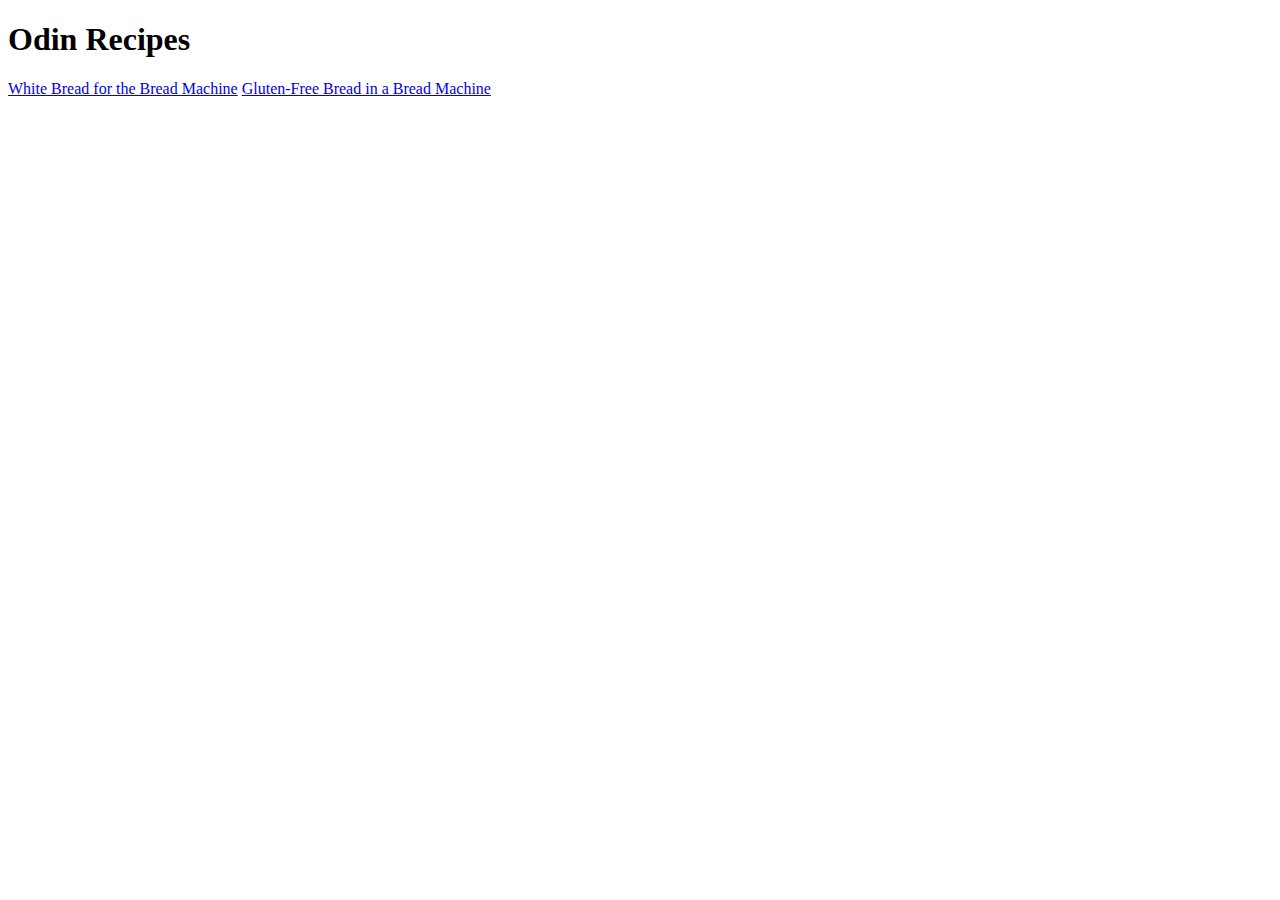
==== index.html @ 60bd2485 "Added title of the 2nd recipe on main page" ====
<!DOCTYPE html>
<html lang="en">
<head>
    <meta charset="UTF-8">
    <meta http-equiv="X-UA-Compatible" content="IE=edge">
    <meta name="viewport" content="width=device-width, initial-scale=1.0">
    <title>Odin Recipes</title>
</head>
<body>
    <h1>Odin Recipes</h1>
    <a href="recipes/bread1.html">White Bread for the Bread Machine</a>
    <a href="recipes/bread2.html">Gluten-Free Bread in a Bread Machine</a>

</body>
</html>
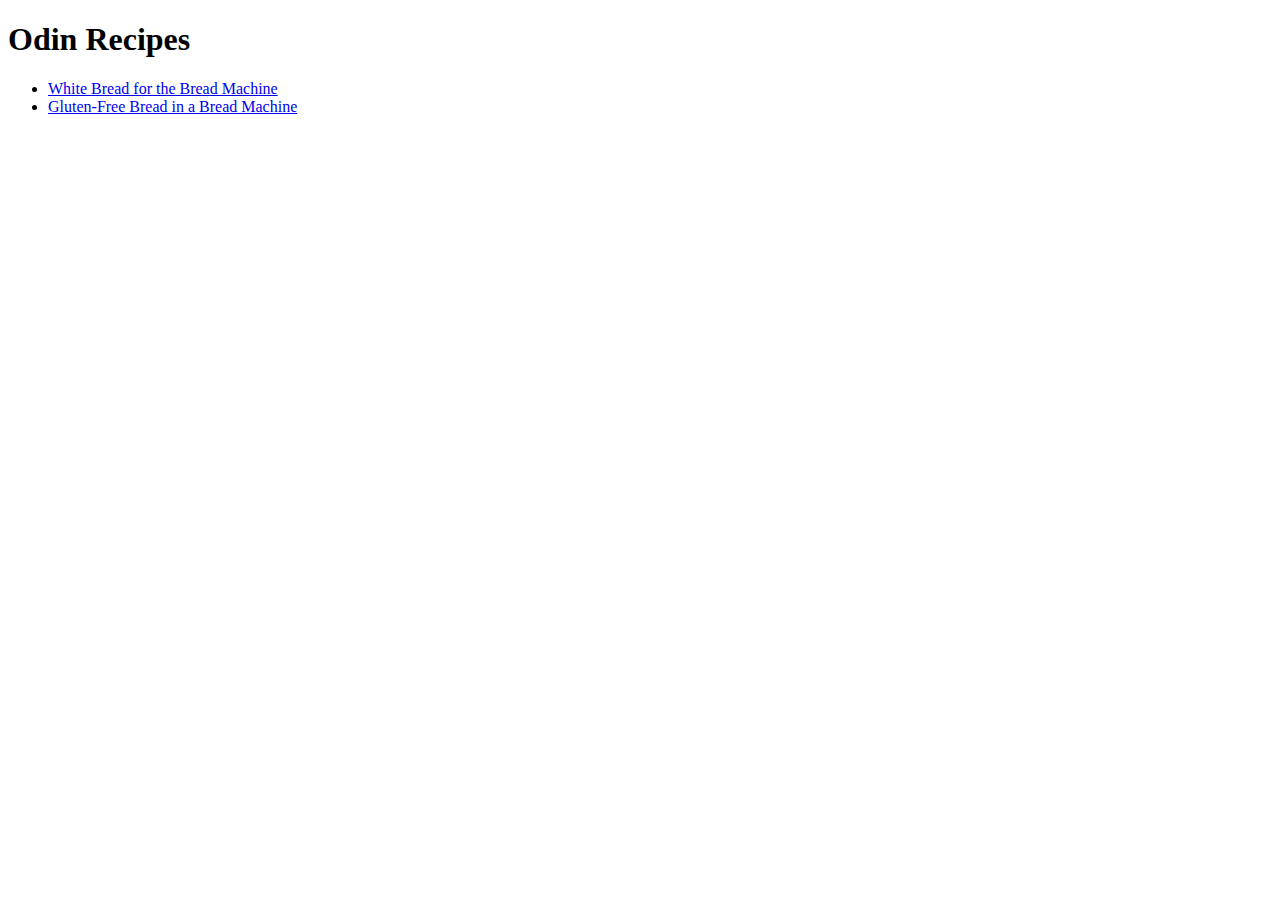
==== commit 554c15fc: "Links are now in unordered list" ====
--- a/index.html
+++ b/index.html
@@ -8,8 +8,11 @@
 </head>
 <body>
     <h1>Odin Recipes</h1>
-    <a href="recipes/bread1.html">White Bread for the Bread Machine</a>
-    <a href="recipes/bread2.html">Gluten-Free Bread in a Bread Machine</a>
+    <ul>
+   <li><a href="recipes/bread1.html">White Bread for the Bread Machine</a></li>
+   <li><a href="recipes/bread2.html">Gluten-Free Bread in a Bread Machine</a></li>
+   
+</ul>
 
 </body>
 </html>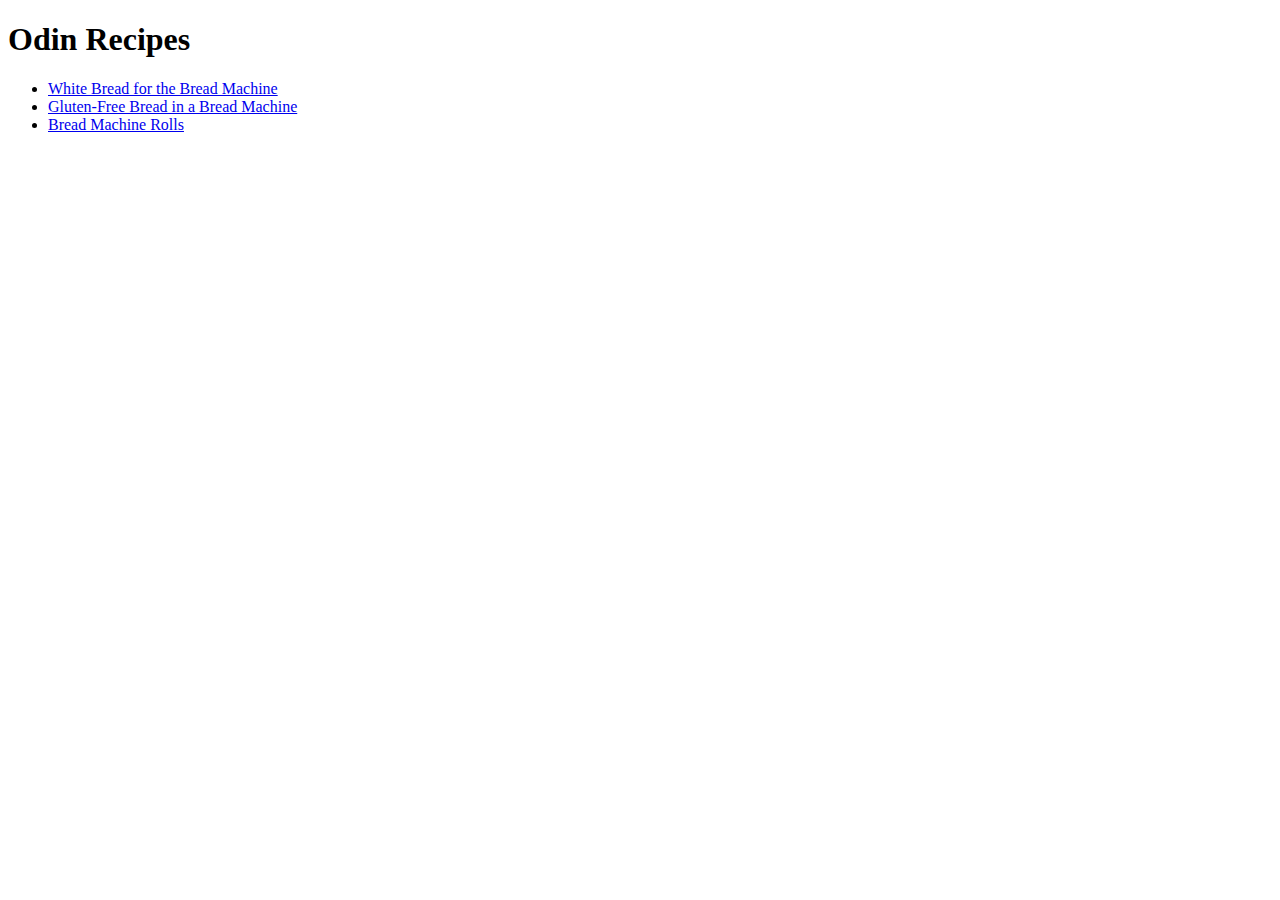
==== commit 1fee2b6c: "Linked the 3rd recipe" ====
--- a/index.html
+++ b/index.html
@@ -11,6 +11,7 @@
     <ul>
    <li><a href="recipes/bread1.html">White Bread for the Bread Machine</a></li>
    <li><a href="recipes/bread2.html">Gluten-Free Bread in a Bread Machine</a></li>
+   <li><a href="recipes/bread3.html">Bread Machine Rolls</a></li>
    
 </ul>
 
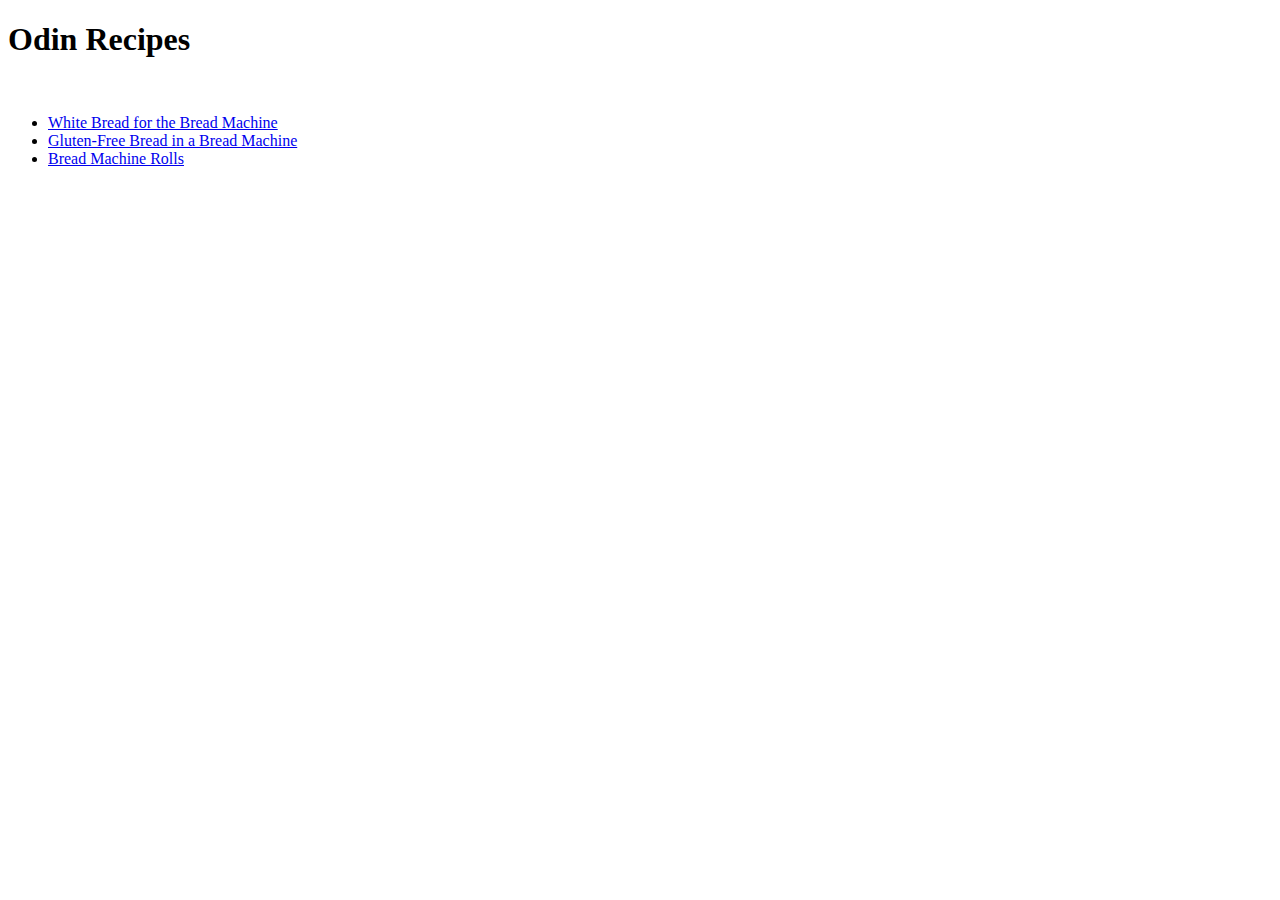
==== commit 8c278da9: "Funny image on main page" ====
--- a/index.html
+++ b/index.html
@@ -8,6 +8,8 @@
 </head>
 <body>
     <h1>Odin Recipes</h1>
+    <img src="https://external-content.duckduckgo.com/iu/?u=https%3A%2F%2Fmemeguy.com%2Fphotos%2Fimages%2Fmy-bread-isnt-very-happy-that-its-squished-in-the-bread-machine-386624.jpg&f=1&nofb=1&ipt=9445cc3d2345cf5e8630e4e23d1852e63c6339791ddd34d5bbbf2c229b00391f&ipo=images" alt="">
+    
     <ul>
    <li><a href="recipes/bread1.html">White Bread for the Bread Machine</a></li>
    <li><a href="recipes/bread2.html">Gluten-Free Bread in a Bread Machine</a></li>
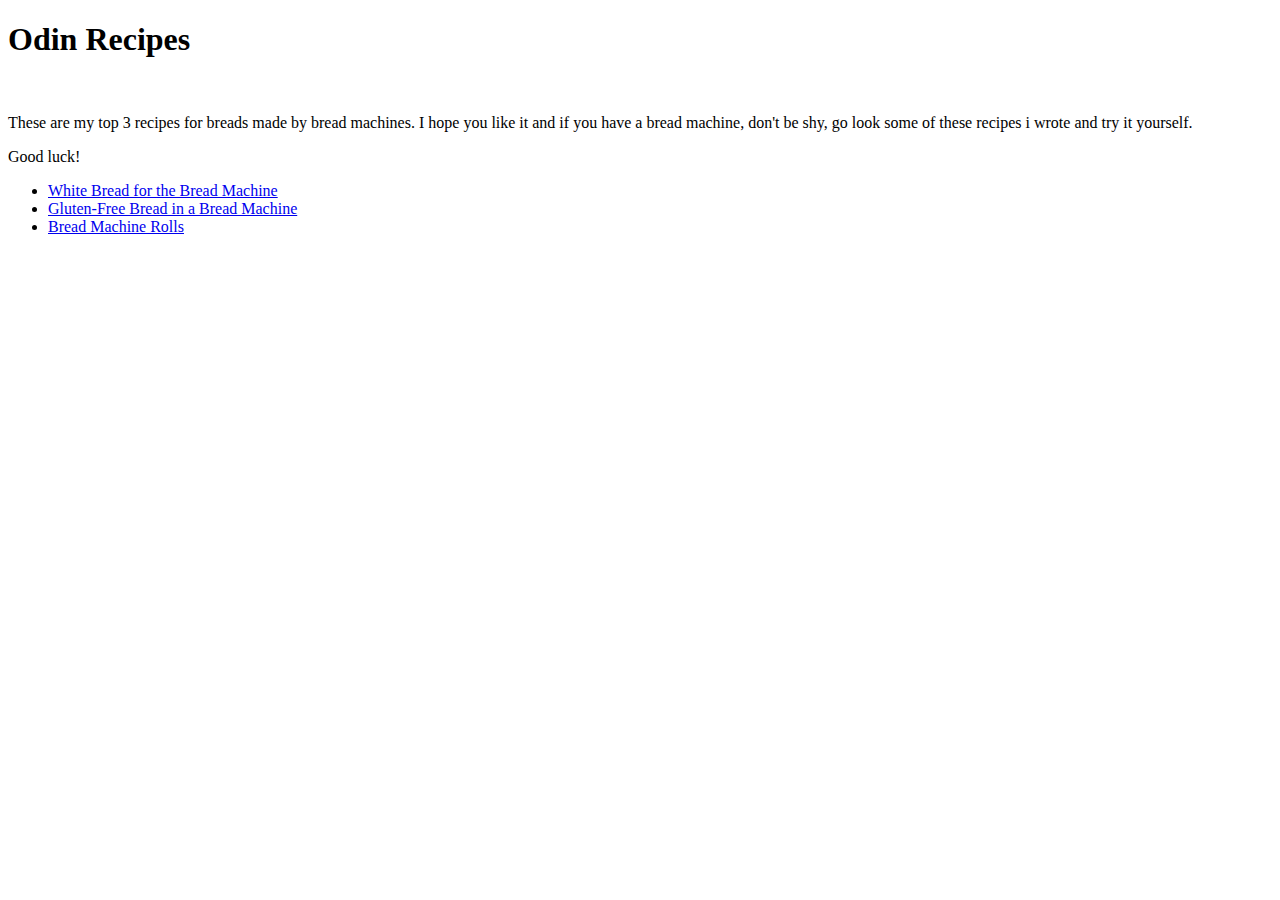
==== commit 2604b6ca: "Description and intro" ====
--- a/index.html
+++ b/index.html
@@ -9,7 +9,8 @@
 <body>
     <h1>Odin Recipes</h1>
     <img src="https://external-content.duckduckgo.com/iu/?u=https%3A%2F%2Fmemeguy.com%2Fphotos%2Fimages%2Fmy-bread-isnt-very-happy-that-its-squished-in-the-bread-machine-386624.jpg&f=1&nofb=1&ipt=9445cc3d2345cf5e8630e4e23d1852e63c6339791ddd34d5bbbf2c229b00391f&ipo=images" alt="">
-    
+    <p>These are my top 3 recipes for breads made by bread machines. I hope you like it and if you have a bread machine, don't be shy, go look some of these recipes i wrote and try it yourself.</p>
+    <p>Good luck!</p>
     <ul>
    <li><a href="recipes/bread1.html">White Bread for the Bread Machine</a></li>
    <li><a href="recipes/bread2.html">Gluten-Free Bread in a Bread Machine</a></li>
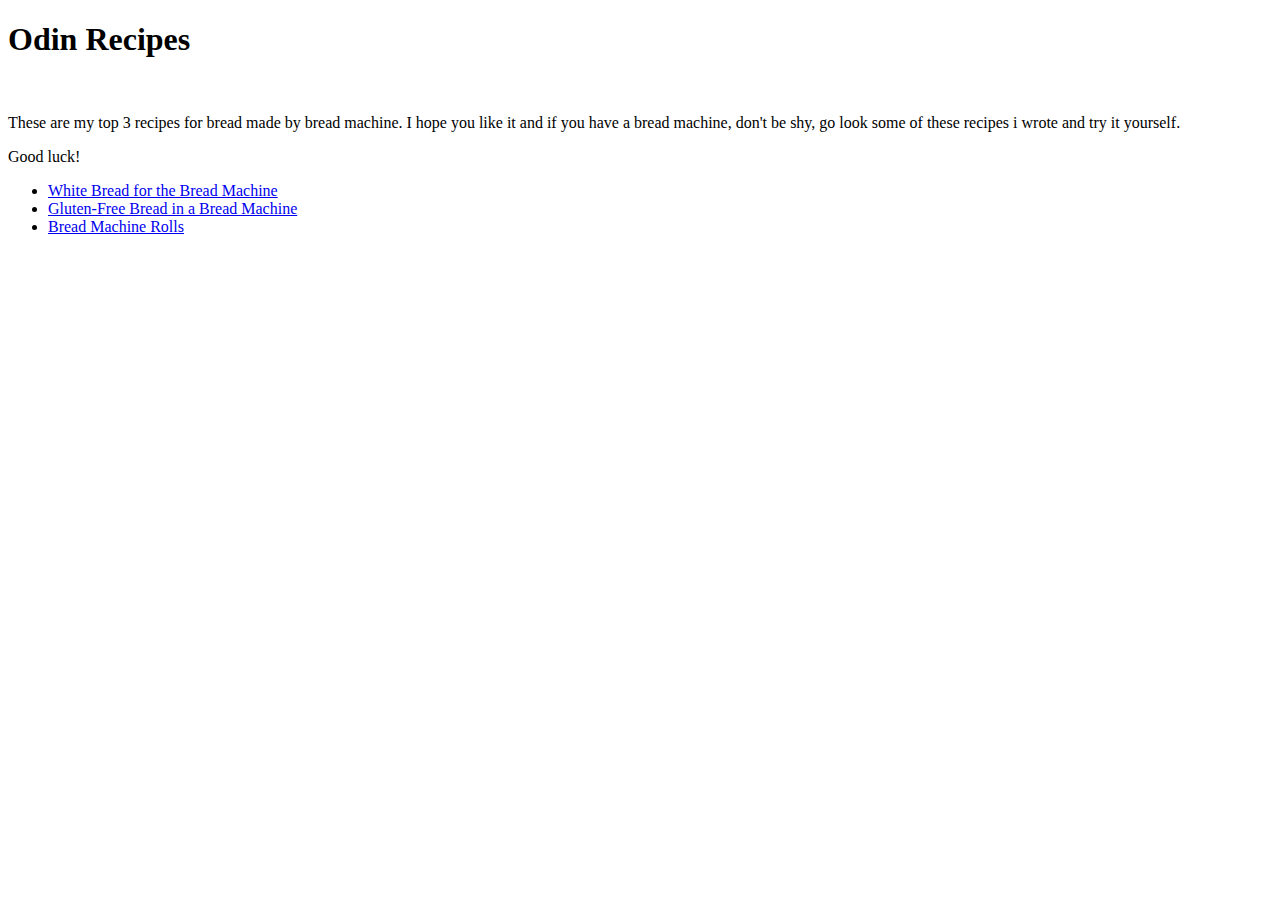
==== commit 4428f9e5: "Changed some plural (breads,machines)" ====
--- a/index.html
+++ b/index.html
@@ -9,7 +9,7 @@
 <body>
     <h1>Odin Recipes</h1>
     <img src="https://external-content.duckduckgo.com/iu/?u=https%3A%2F%2Fmemeguy.com%2Fphotos%2Fimages%2Fmy-bread-isnt-very-happy-that-its-squished-in-the-bread-machine-386624.jpg&f=1&nofb=1&ipt=9445cc3d2345cf5e8630e4e23d1852e63c6339791ddd34d5bbbf2c229b00391f&ipo=images" alt="">
-    <p>These are my top 3 recipes for breads made by bread machines. I hope you like it and if you have a bread machine, don't be shy, go look some of these recipes i wrote and try it yourself.</p>
+    <p>These are my top 3 recipes for bread made by bread machine. I hope you like it and if you have a bread machine, don't be shy, go look some of these recipes i wrote and try it yourself.</p>
     <p>Good luck!</p>
     <ul>
    <li><a href="recipes/bread1.html">White Bread for the Bread Machine</a></li>
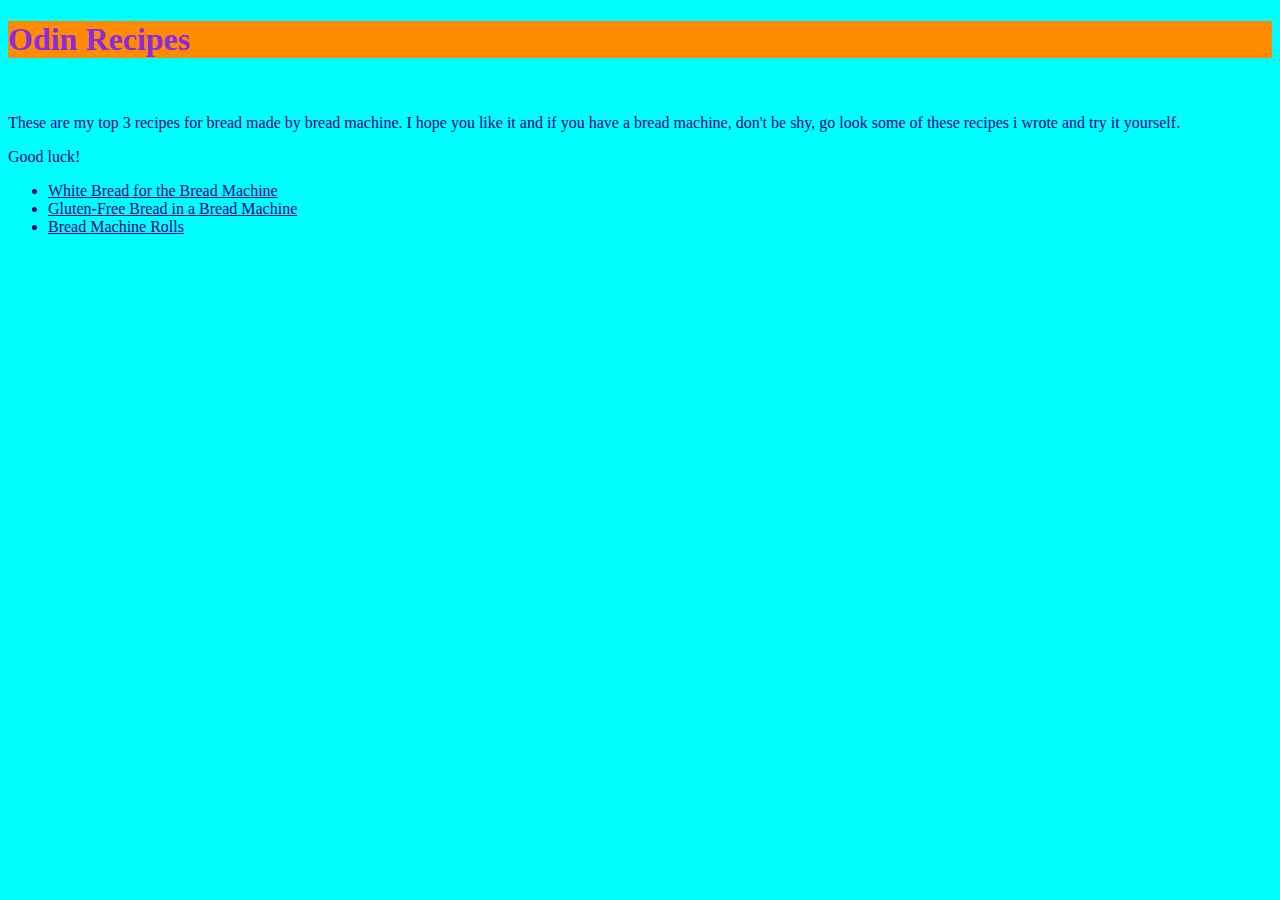
==== commit 75be40f6: "path to css file" ====
--- a/index.html
+++ b/index.html
@@ -5,6 +5,7 @@
     <meta http-equiv="X-UA-Compatible" content="IE=edge">
     <meta name="viewport" content="width=device-width, initial-scale=1.0">
     <title>Odin Recipes</title>
+    <link rel="stylesheet" href="recipes/style.css">
 </head>
 <body>
     <h1>Odin Recipes</h1>
--- a/recipes/style.css
+++ b/recipes/style.css
@@ -0,0 +1,14 @@
+img {
+    height: auto;
+    width: 300px;
+}
+
+h1 {
+    color: blueviolet;
+    background-color: darkorange;
+}
+
+* {
+    background-color: aqua;
+    color: darkblue;
+}